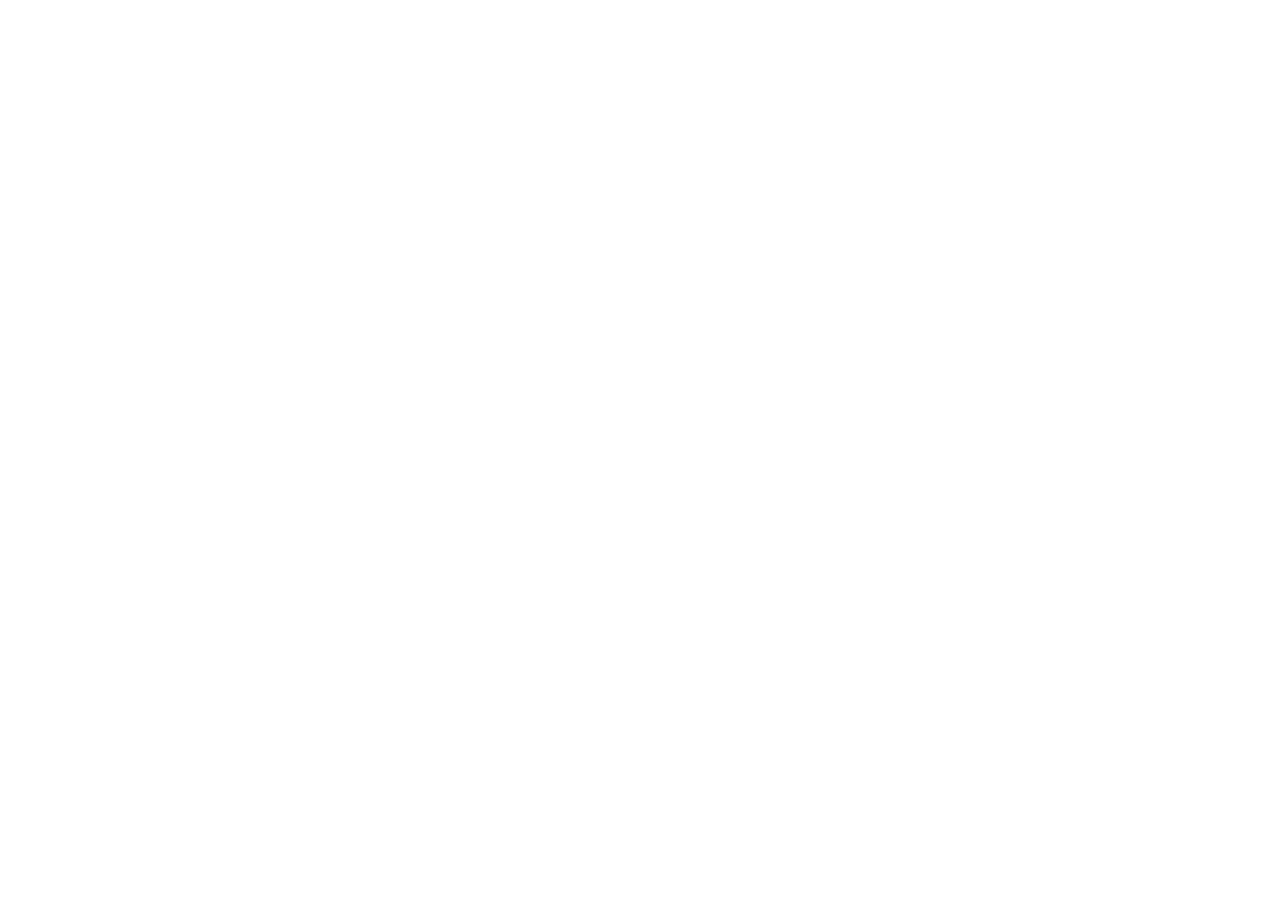
==== menu/index.html @ a805d1db "first changes" ====
<!DOCTYPE html>
<html  lang="en">
<head>
    <meta charset="UTF-8">
    <meta name="viewport" content="width=device-width, initial-scale=1.0">
    <title>Rosies Route 66 Diner</title>
</head>
<body>
    
</body>
</html>
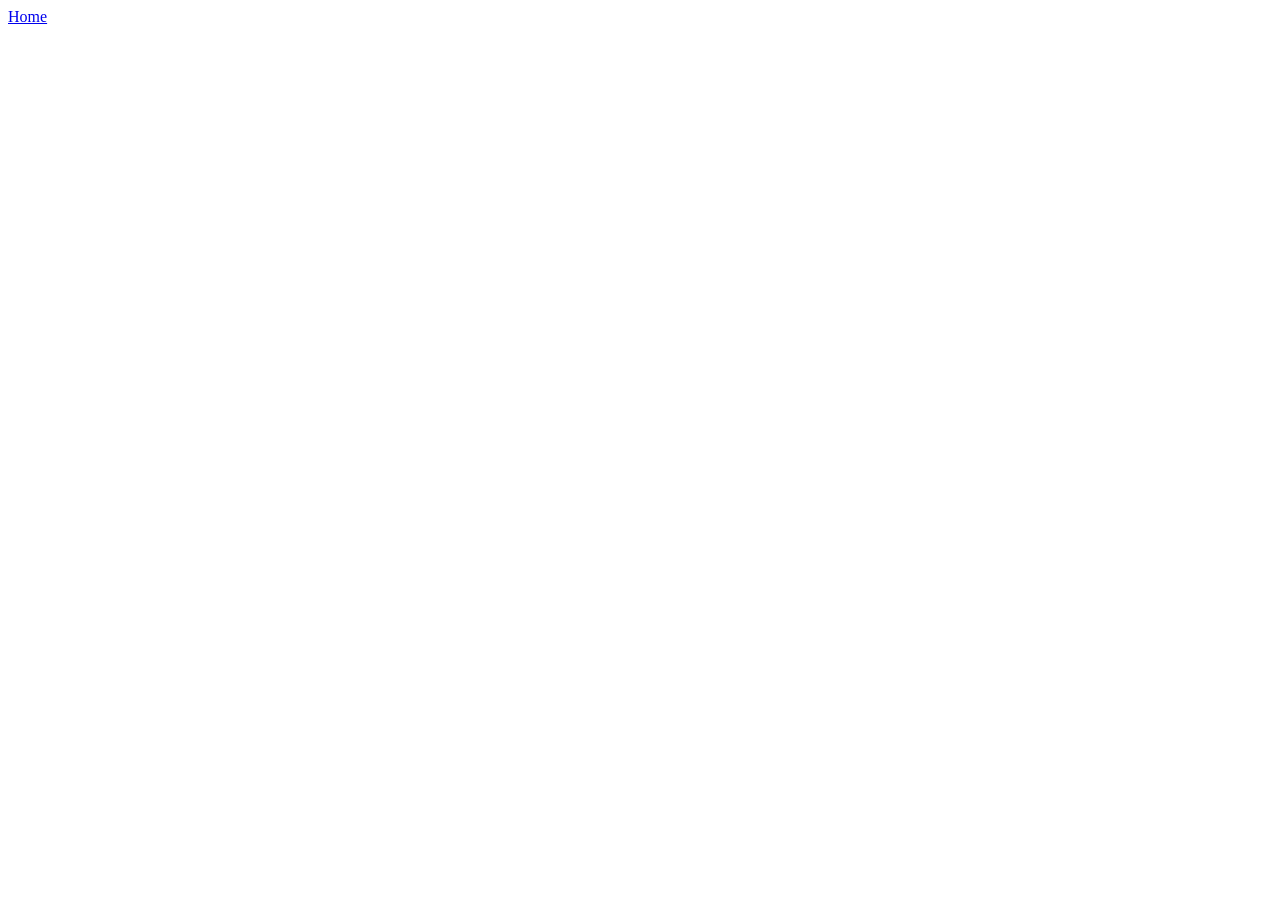
==== commit 8b019841: "Links for home and menu" ====
--- a/menu/index.html
+++ b/menu/index.html
@@ -6,6 +6,9 @@
     <title>Rosies Route 66 Diner</title>
 </head>
 <body>
+    <nav> 
+     <a href="../index.html">Home</a>
+    </nav>
     
 </body>
 </html>
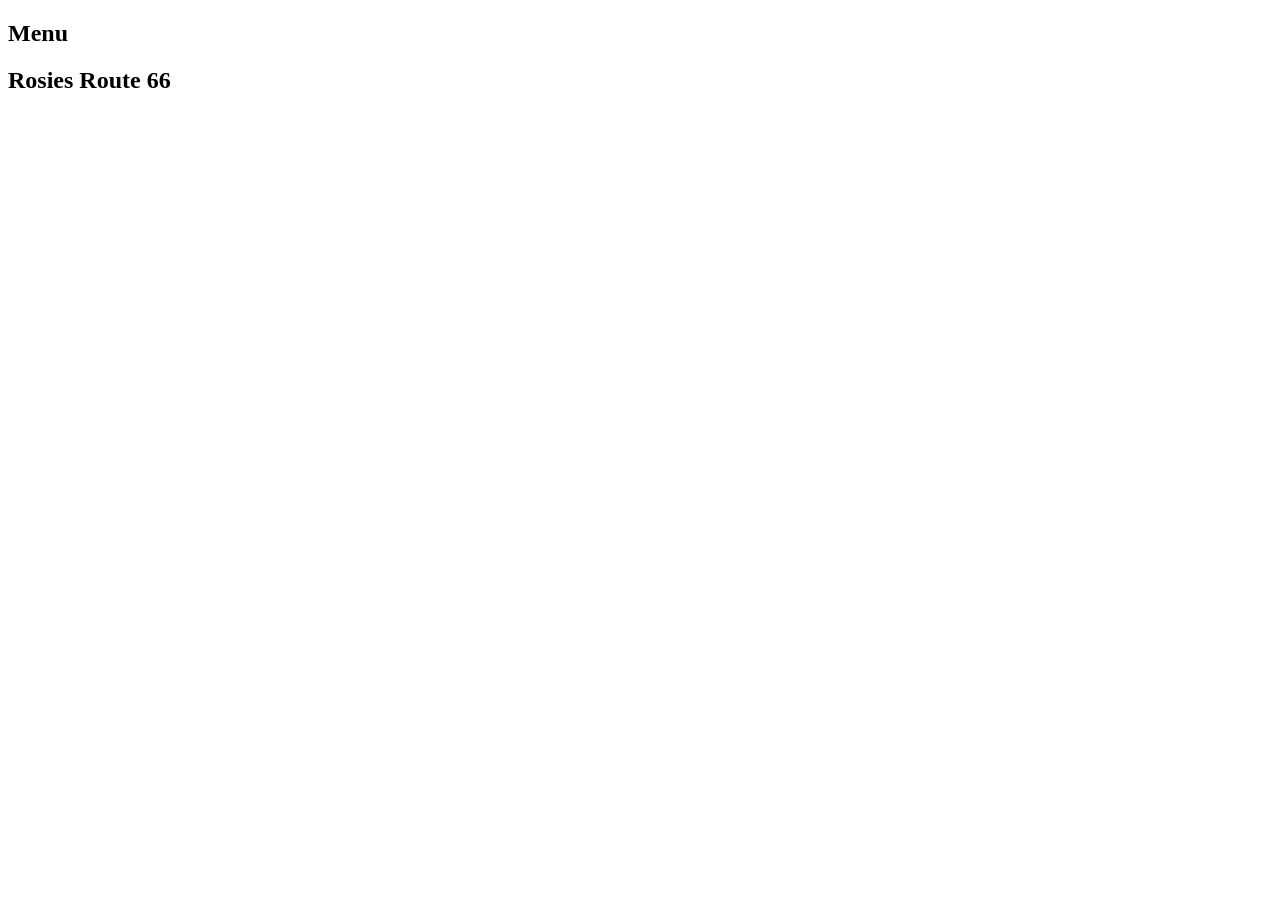
==== commit c8d31c5c: "changes" ====
--- a/menu/index.html
+++ b/menu/index.html
@@ -6,9 +6,13 @@
     <title>Rosies Route 66 Diner</title>
 </head>
 <body>
-    <nav> 
-     <a href="../index.html">Home</a>
+    <nav>
+    <h2> Menu </h2>
     </nav>
     
 </body>
+
+<footer>
+    <h2>Rosies Route 66</h2>
+</footer>
 </html>
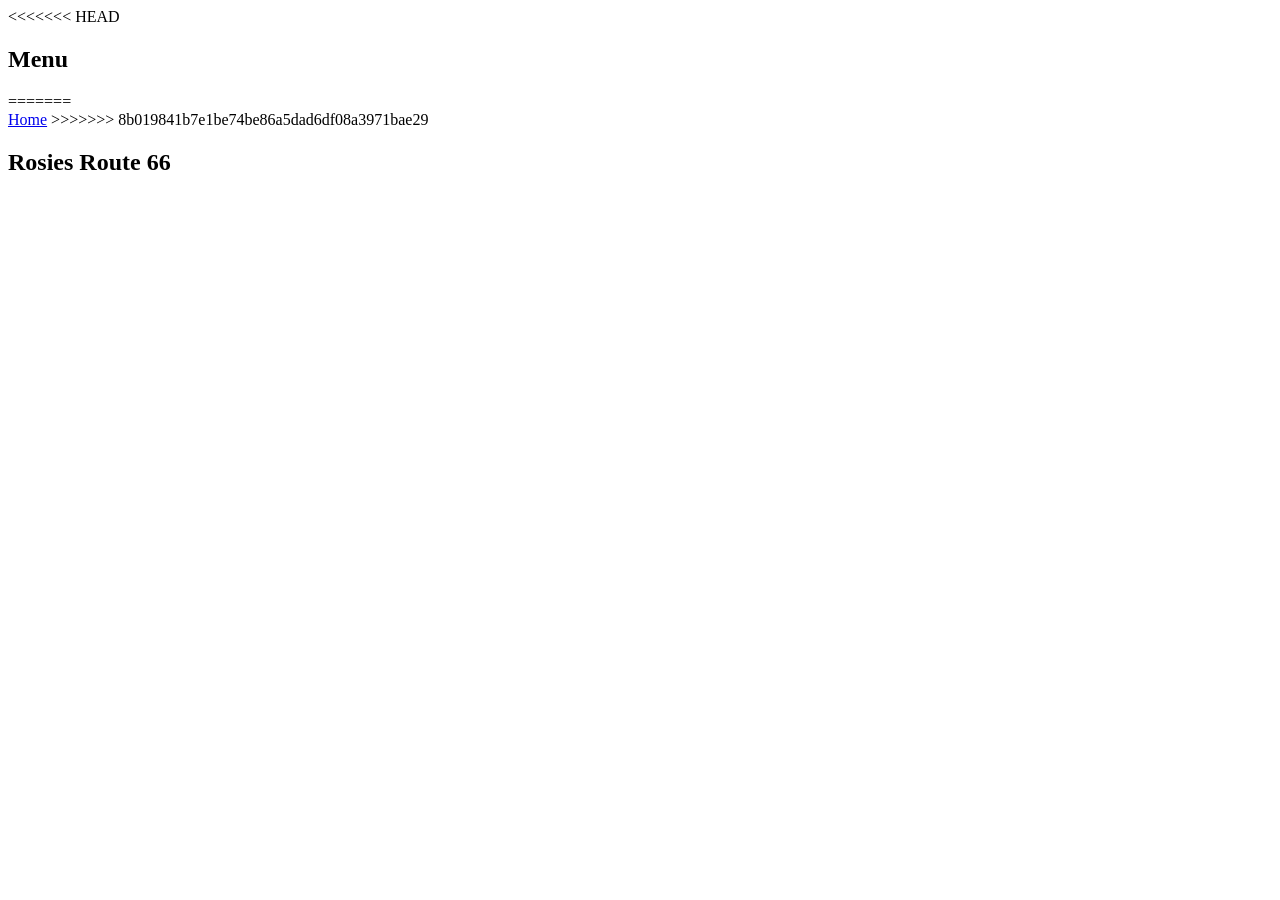
==== commit 8d8a905c: "changes" ====
--- a/menu/index.html
+++ b/menu/index.html
@@ -6,8 +6,13 @@
     <title>Rosies Route 66 Diner</title>
 </head>
 <body>
+<<<<<<< HEAD
     <nav>
     <h2> Menu </h2>
+=======
+    <nav> 
+     <a href="../index.html">Home</a>
+>>>>>>> 8b019841b7e1be74be86a5dad6df08a3971bae29
     </nav>
     
 </body>
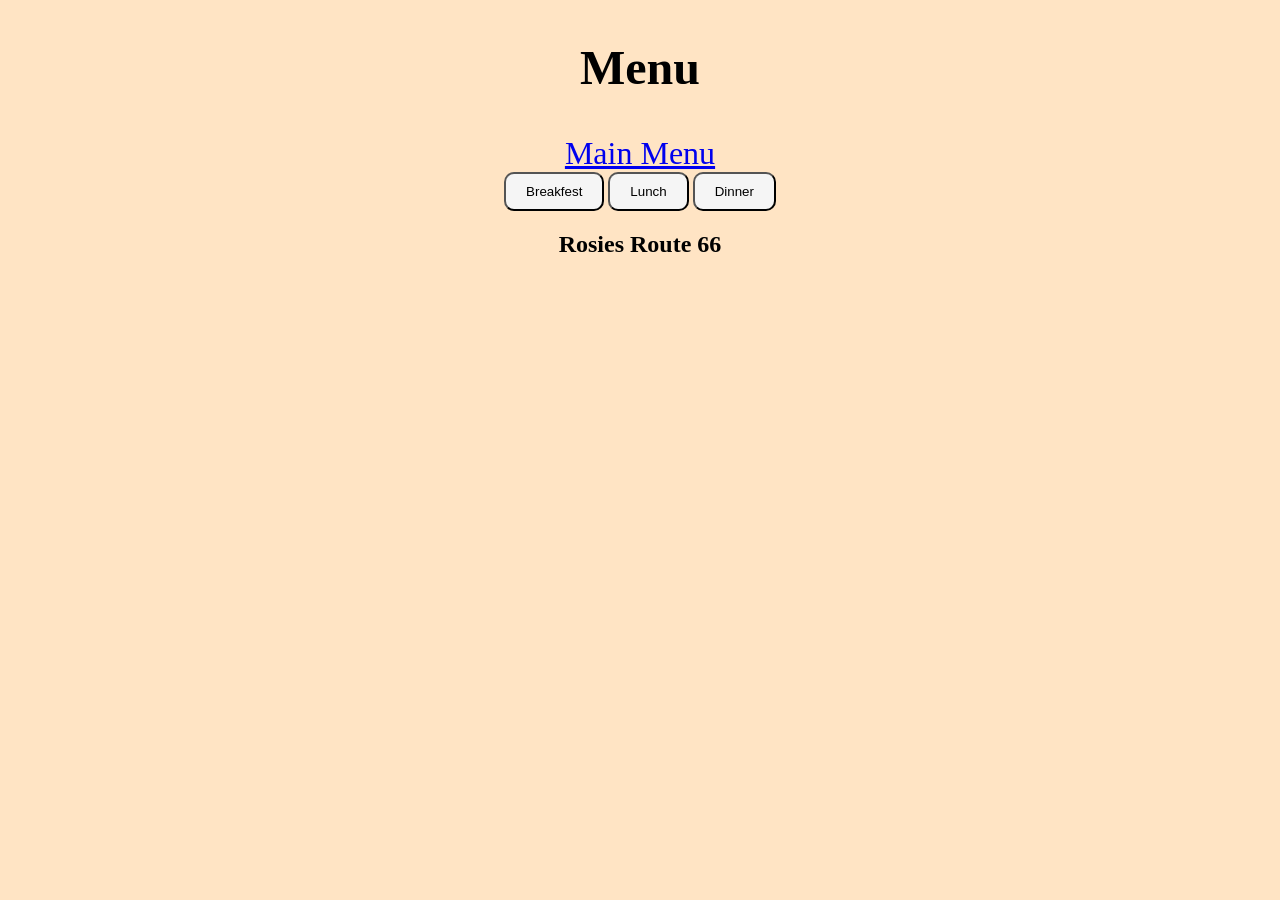
==== commit b0664da9: "changes" ====
--- a/menu/index.html
+++ b/menu/index.html
@@ -4,20 +4,24 @@
     <meta charset="UTF-8">
     <meta name="viewport" content="width=device-width, initial-scale=1.0">
     <title>Rosies Route 66 Diner</title>
+    <link rel="stylesheet" href="./global.css" type="text/css">
+    
 </head>
 <body>
-<<<<<<< HEAD
     <nav>
-    <h2> Menu </h2>
-=======
-    <nav> 
-     <a href="../index.html">Home</a>
->>>>>>> 8b019841b7e1be74be86a5dad6df08a3971bae29
+        <h2> Menu </h2>
+        <a href=".//index.html" class="my-button">Main Menu</a>
+
     </nav>
-    
+
+    <a> <button class="fbutton"> Breakfest</button> <button class="fbutton"> Lunch</button> <button class="fbutton"> Dinner</button></a>
+
+
+
 </body>
 
 <footer>
     <h2>Rosies Route 66</h2>
 </footer>
+
 </html>
--- a/menu/global.css
+++ b/menu/global.css
@@ -0,0 +1,26 @@
+body{
+    background-color: bisque;
+    text-align: center;
+
+}
+
+nav{ font-size: xx-large
+
+
+}
+
+.fbutton{
+    display: inline-block;
+    background-color: whitesmoke;
+    color: black;
+    padding: 10px 20px;
+    border-radius: 10px;
+    cursor: pointer;
+    transition: all 0.3s ease;
+}
+.fbutton:hover{
+    box-shadow: 0px 10px 10px rgb(255, 254, 254); 
+    transform: translateY(7px);
+}
+
+
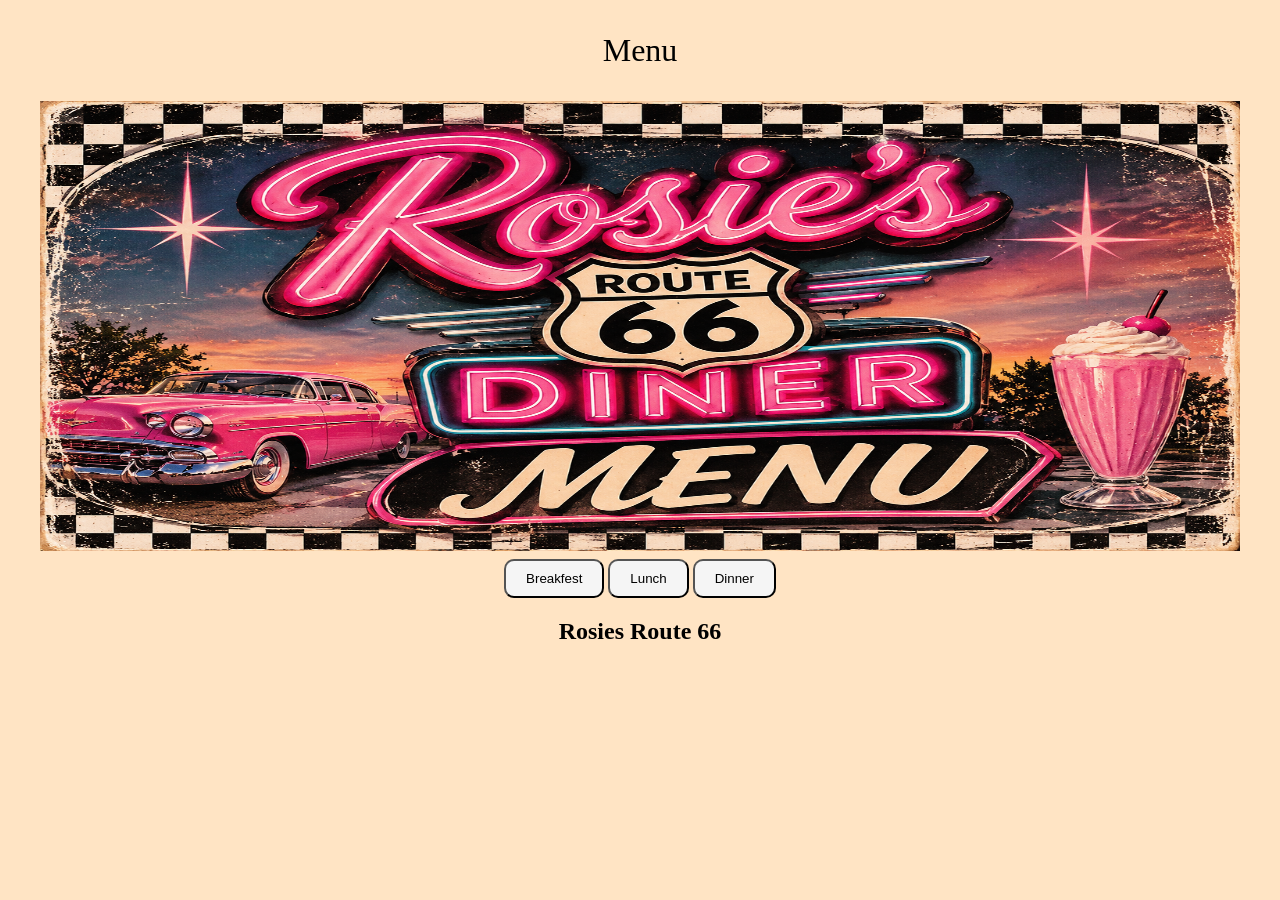
==== commit 6ce4e0f0: "schanges" ====
--- a/menu/index.html
+++ b/menu/index.html
@@ -9,9 +9,10 @@
 </head>
 <body>
     <nav>
-        <h2> Menu </h2>
-        <a href=".//index.html" class="my-button">Main Menu</a>
-
+        <p> Menu </p>
+         <!-- <a href=""> Main </a> -->
+        <img class="main-img" src="./menupic.png">
+       
     </nav>
 
     <a> <button class="fbutton"> Breakfest</button> <button class="fbutton"> Lunch</button> <button class="fbutton"> Dinner</button></a>
--- a/menu/global.css
+++ b/menu/global.css
@@ -23,4 +23,8 @@
     transform: translateY(7px);
 }
 
+.main-img{
+    height: 450px;
+    width: 95%;
+}
 
